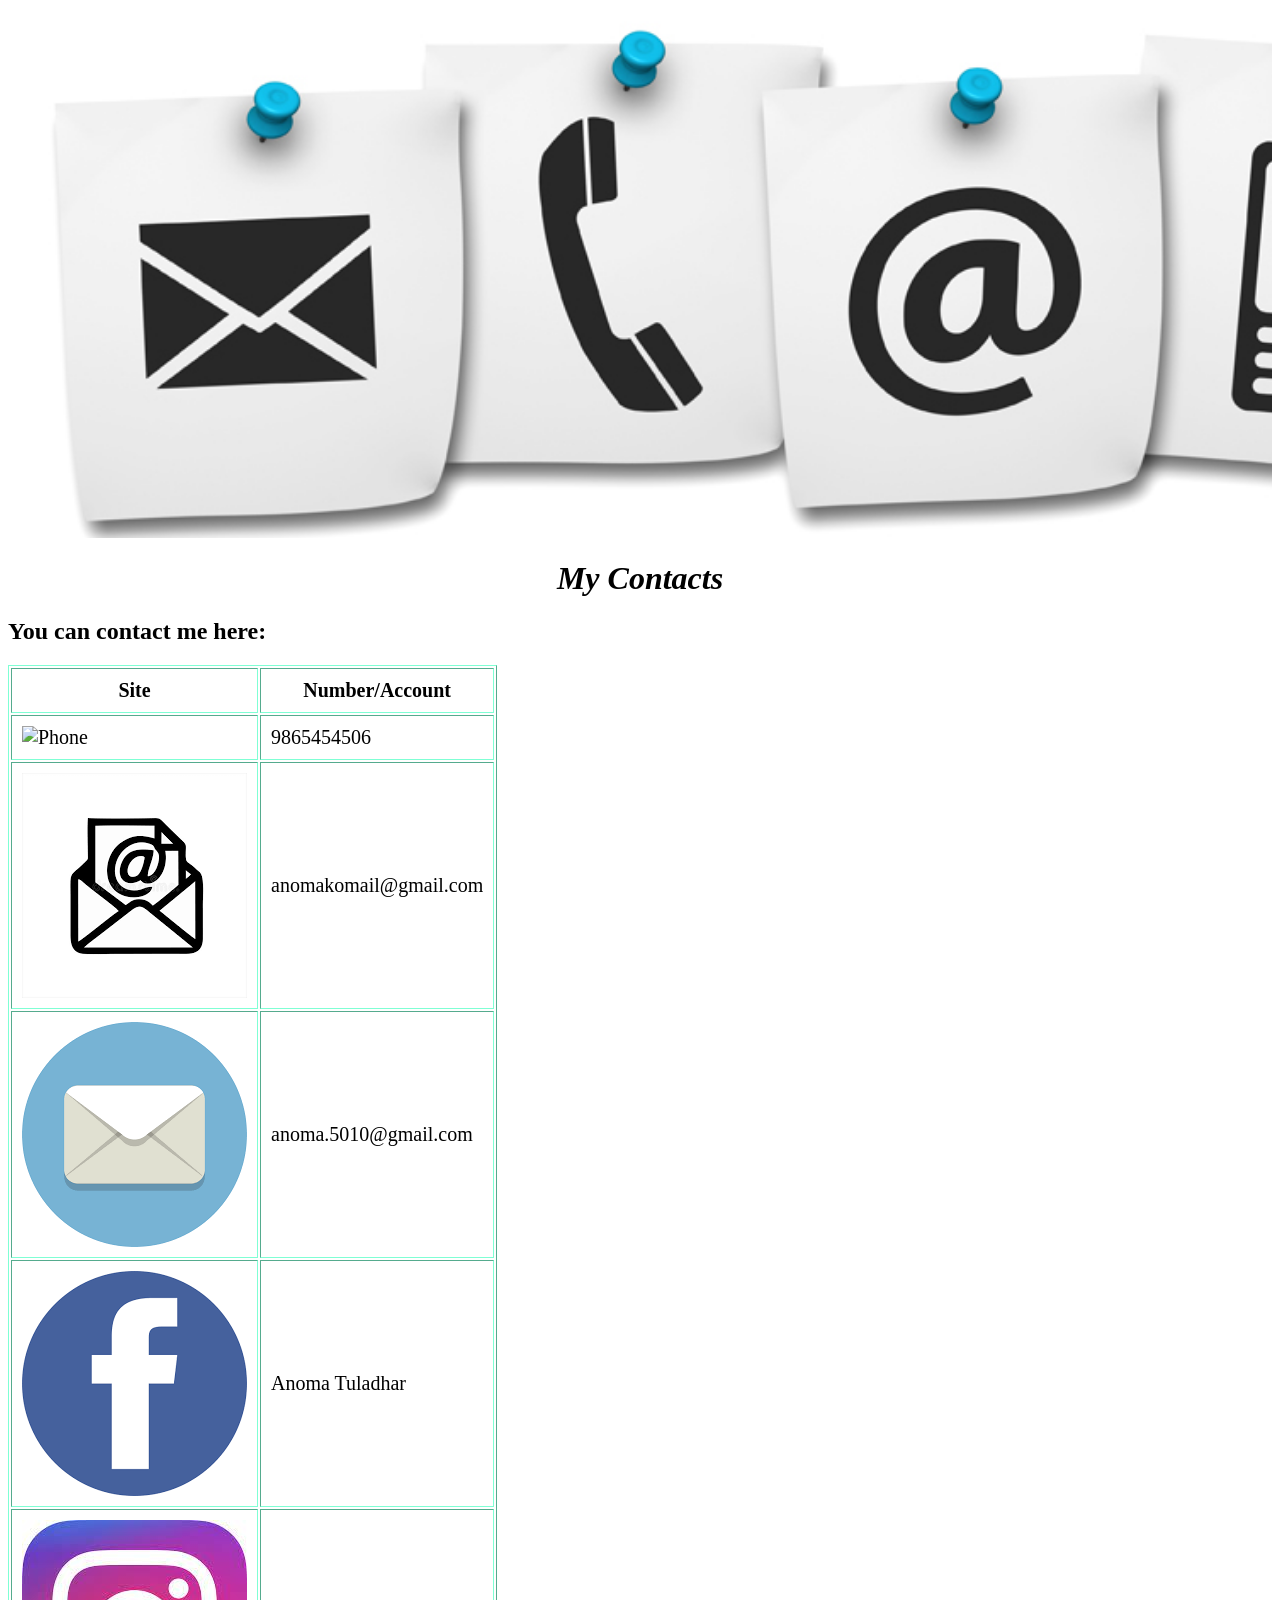
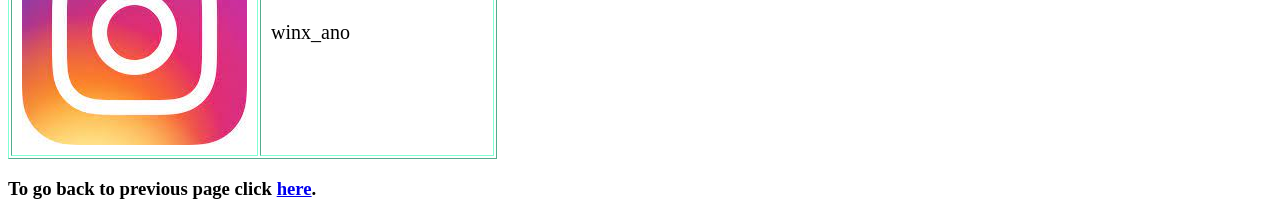
==== Contacts.html @ 2b43b4c8 "Portfolio" ====
<DOCTYPE html>
    <html lang="en">
    <meta charset="utf-8">    
    <head>
    <title> Contact Me </title>
    </head>
    <link rel="stylesheet" href="help.css">
    <style type="text/css"> </style>
    <div class="contacts"></div>
    <body>
        <H1 style="font-style: italic; text-align: center;">My Contacts</H1>
        <H2>You can contact me here:</h2>
        <table border=1% cellpadding=10% style="border-color: aquamarine; font-size: 20; font-family:Segoe Script;">
        <th> Site </th>
        <th> Number/Account</th>
        <tr>
            <td><img src="phone.png" alt="Phone"></td>
            <td> 9865454506</td>
            </tr>
        <tr>
            <td><img src="Email.png" alt="Email"> </td>
            <td> anomakomail@gmail.com </td>
        </tr>
        <tr>
            <td> <img src="Alt.png" alt="Alternate Email" </td>
            <td> anoma.5010@gmail.com</td>
        </tr>
        <tr> 
            <td> <img src="fb.png" alt="Facebook" </td>
            <td> Anoma Tuladhar </td>
        </tr>
        <tr>
            <td> <img src="Insta.jpg" alt="Instagram"> </td>
            <td>winx_ano</td>
        </tr>
        </table>
        <H3>To go back to previous page click <a href="Portfolio.html">here</a>.</H3>
    </body>
---- help.css ----
.cover{
        background-image: url(cphoto.jpg);
        background-repeat: no-repeat;
        background-size: cover;
        height:40%;
        width:auto;
        }
        .profile{
            background-image: url(G6.jpg);
            background-repeat: no-repeat;
            background-position: center;
            margin:auto;
        height: 30%;
        width: 15%;
        border: 1px solid rgb(90, 23, 23);
        border-radius: 50%;
        margin-top:-5%;
        }
    .contacts{
    background-image: url(Contacts.jpg);
    background-repeat: no-repeat;
    background-size: cover;
    height: 60%;
    width: 100%;
    margin-right: 0.5%;
  }
    .Name{
        font-family:"French Script MT";
        text-align: center;
        font-size: 50;
    }    
    .text{
        font-size: xx-large;
    }
    .column {
        float: left;
        width: 33.33%;
        padding: 0.5%;
      }
      .row::after {
        content: "";
        clear: both;
          display:table;
      }
      .column2 {
        float: left;
        width: 33.33%;
        padding: 0.5%;
      }
      .row2::after {
        content: "";
        clear: both;
          display:table
      }
            .Project{
            background-image: url(Project.png);
            background-repeat: no-repeat;
            background-size: cover;
            height: 70%;
            width: 100%;
            margin-right: 0.5%;    
            margin-top: -5%
      }
      #Contactme{
        color:rgb(238, 104, 110);
        text-align: left;
        font-size:x-large;
        margin-right: 2px;
      }
      #Projects{
        color:rgb(238, 104, 110);
        text-align: center;
        font-size:x-large;
        margin-right: 2px;
      }
      #Mygallery{
        color:rgb(238, 104, 110);
        text-align: right;
        font-size: x-large;
        margin-right: 2px;
      }
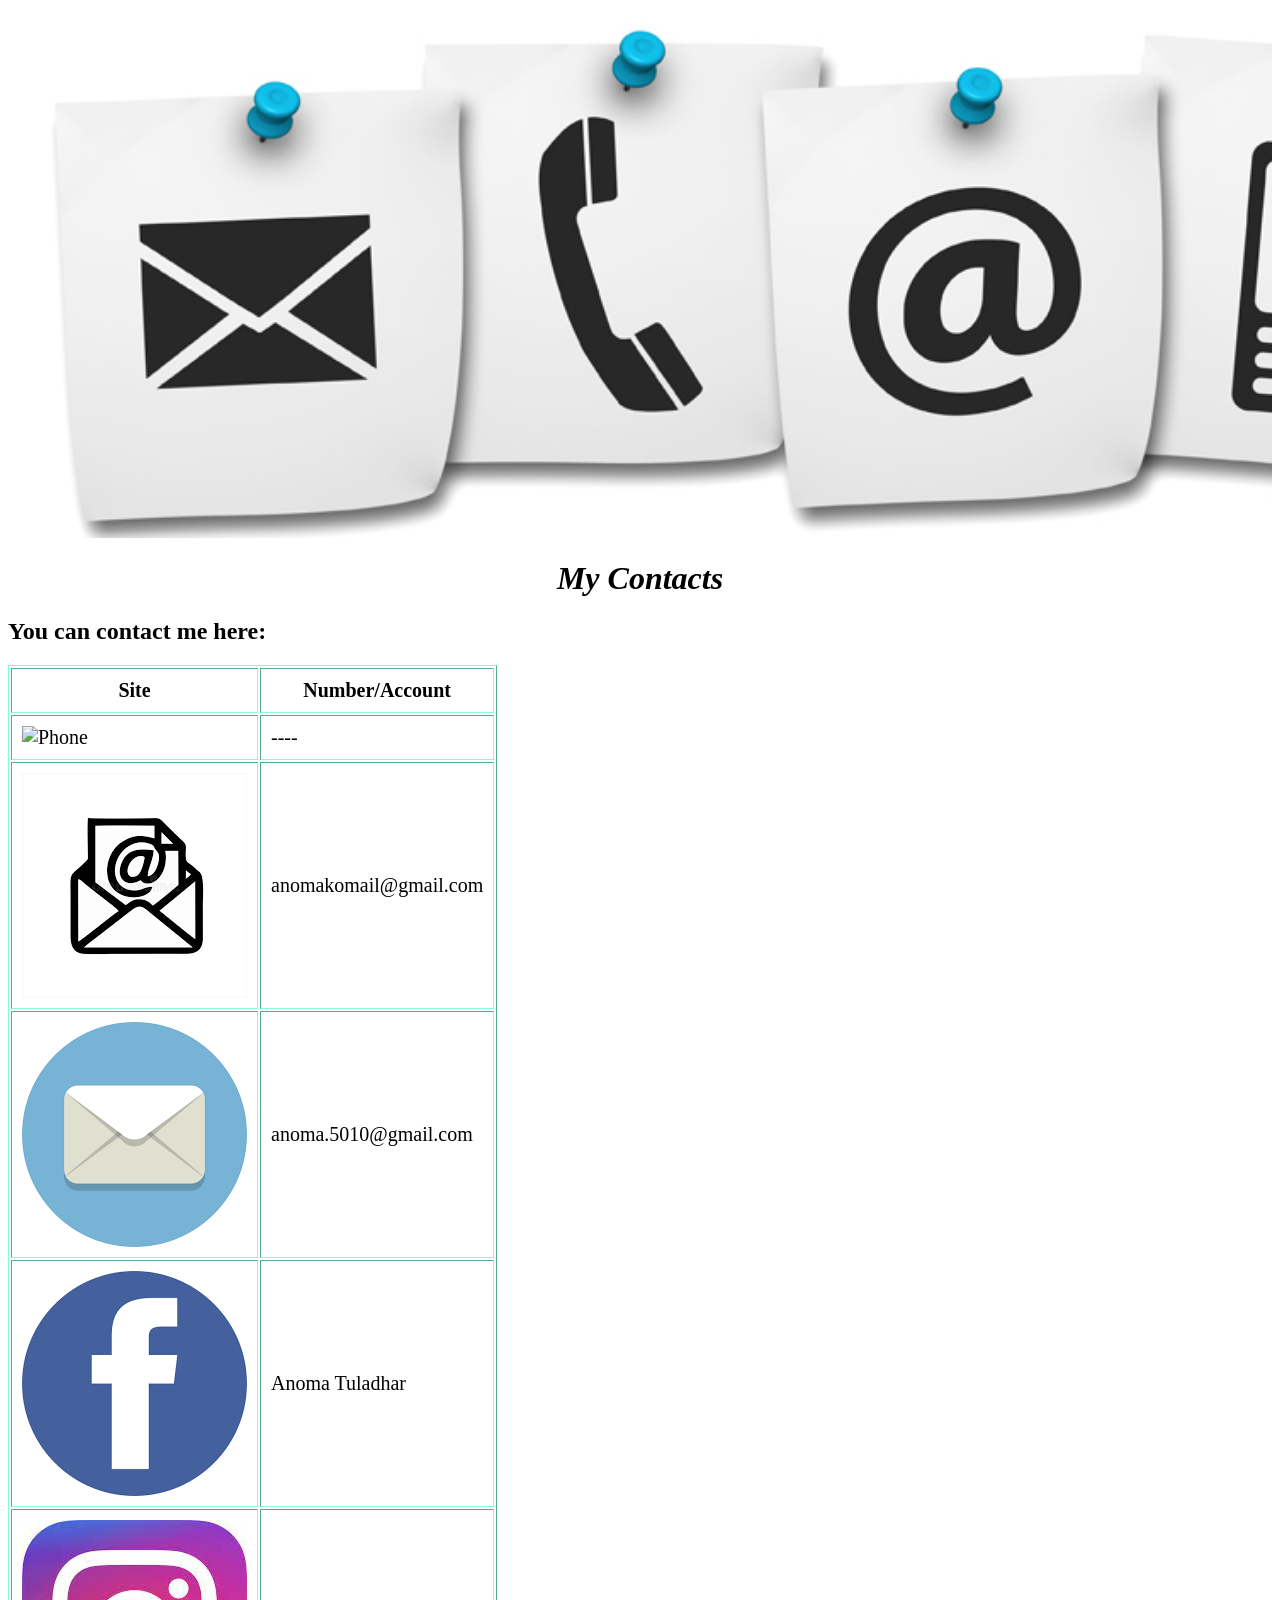
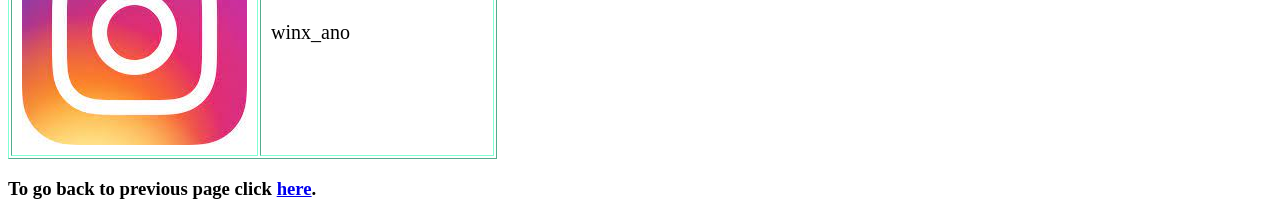
==== commit 6858ea6c: "Update Contacts.html" ====
--- a/Contacts.html
+++ b/Contacts.html
@@ -15,7 +15,7 @@
         <th> Number/Account</th>
         <tr>
             <td><img src="phone.png" alt="Phone"></td>
-            <td> 9865454506</td>
+            <td> ---- </td>
             </tr>
         <tr>
             <td><img src="Email.png" alt="Email"> </td>
@@ -35,4 +35,4 @@
         </tr>
         </table>
         <H3>To go back to previous page click <a href="Portfolio.html">here</a>.</H3>
-    </body>+    </body>
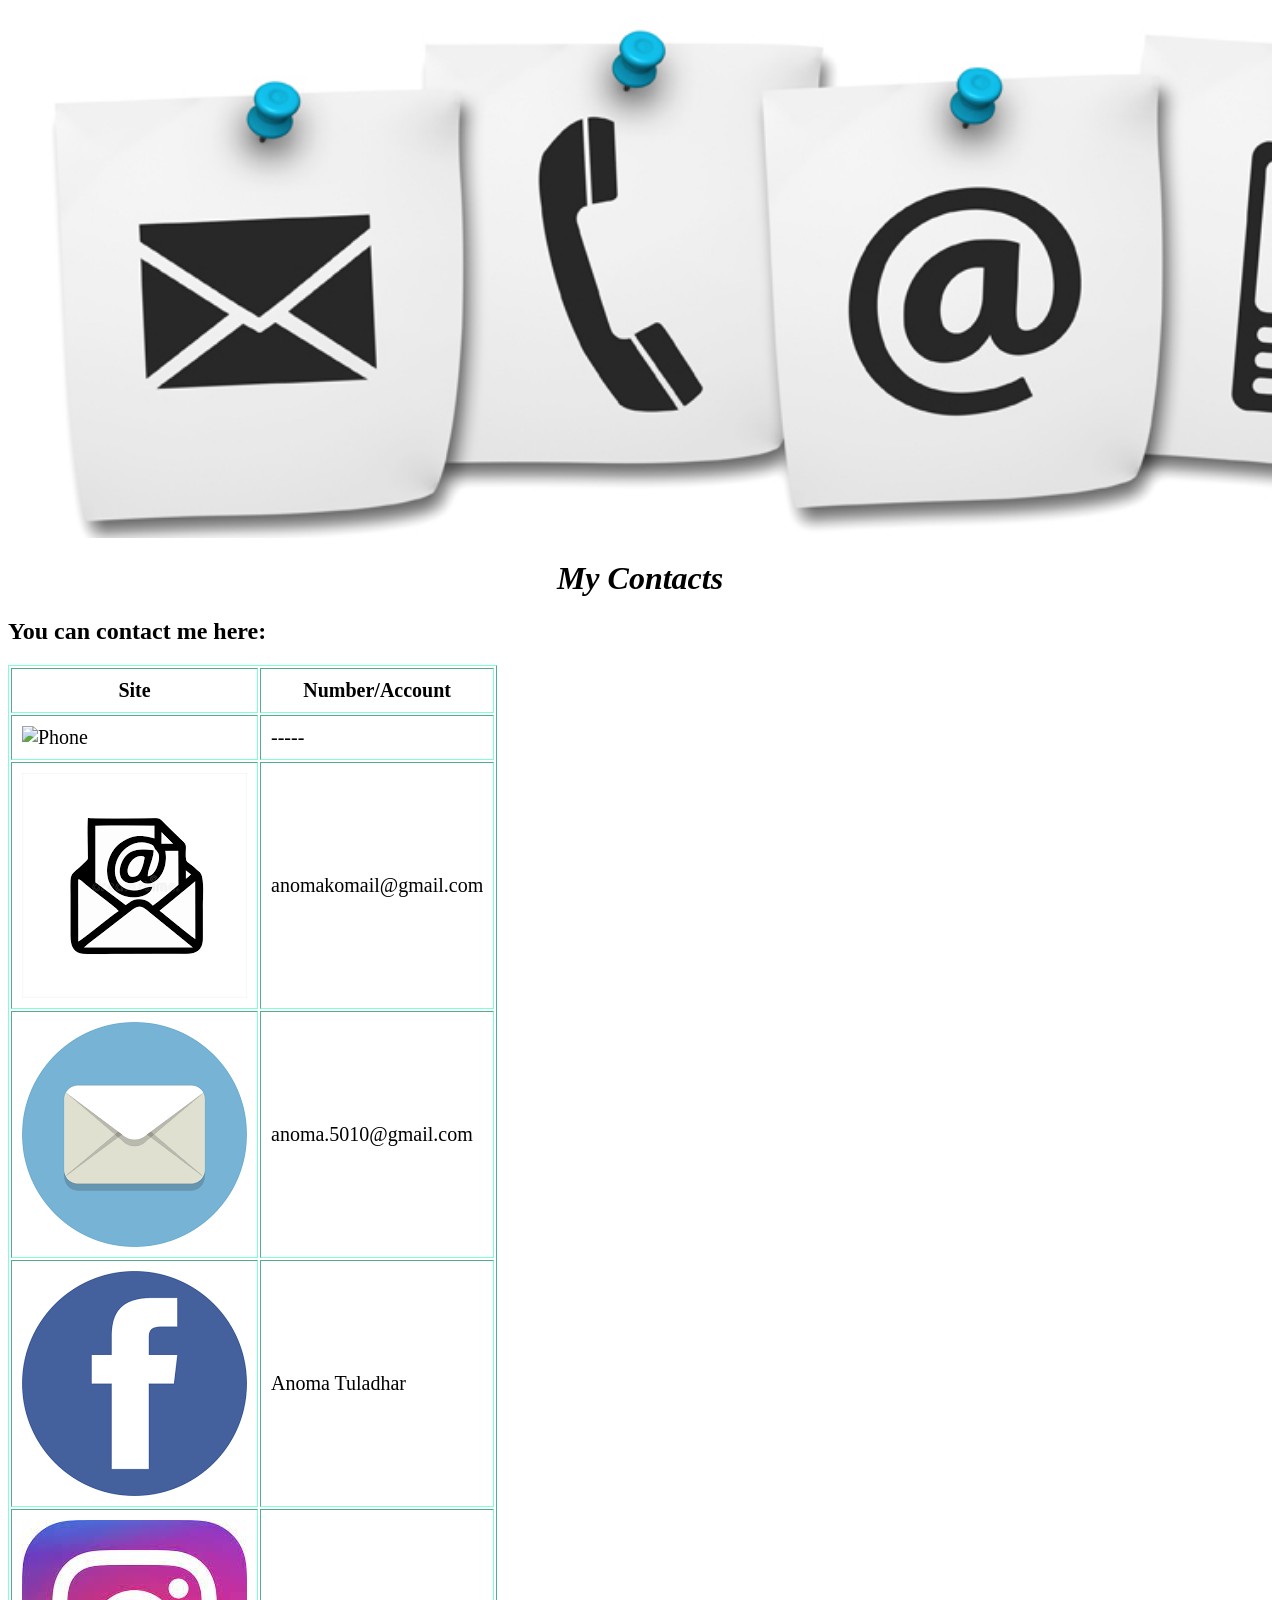
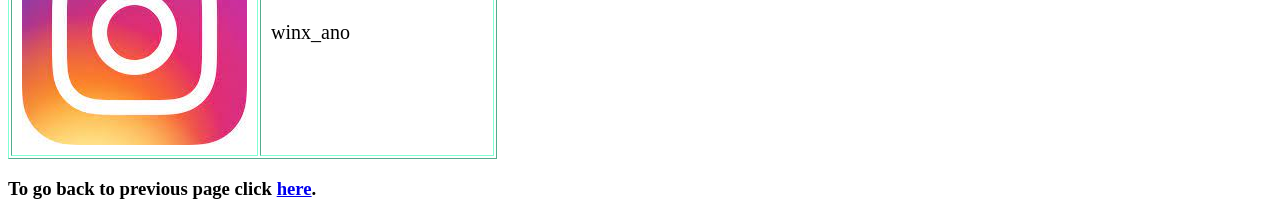
==== commit 50ab96c6: "---" ====
--- a/Contacts.html
+++ b/Contacts.html
@@ -15,7 +15,7 @@
         <th> Number/Account</th>
         <tr>
             <td><img src="phone.png" alt="Phone"></td>
-            <td> ---- </td>
+            <td> ----- </td>
             </tr>
         <tr>
             <td><img src="Email.png" alt="Email"> </td>
